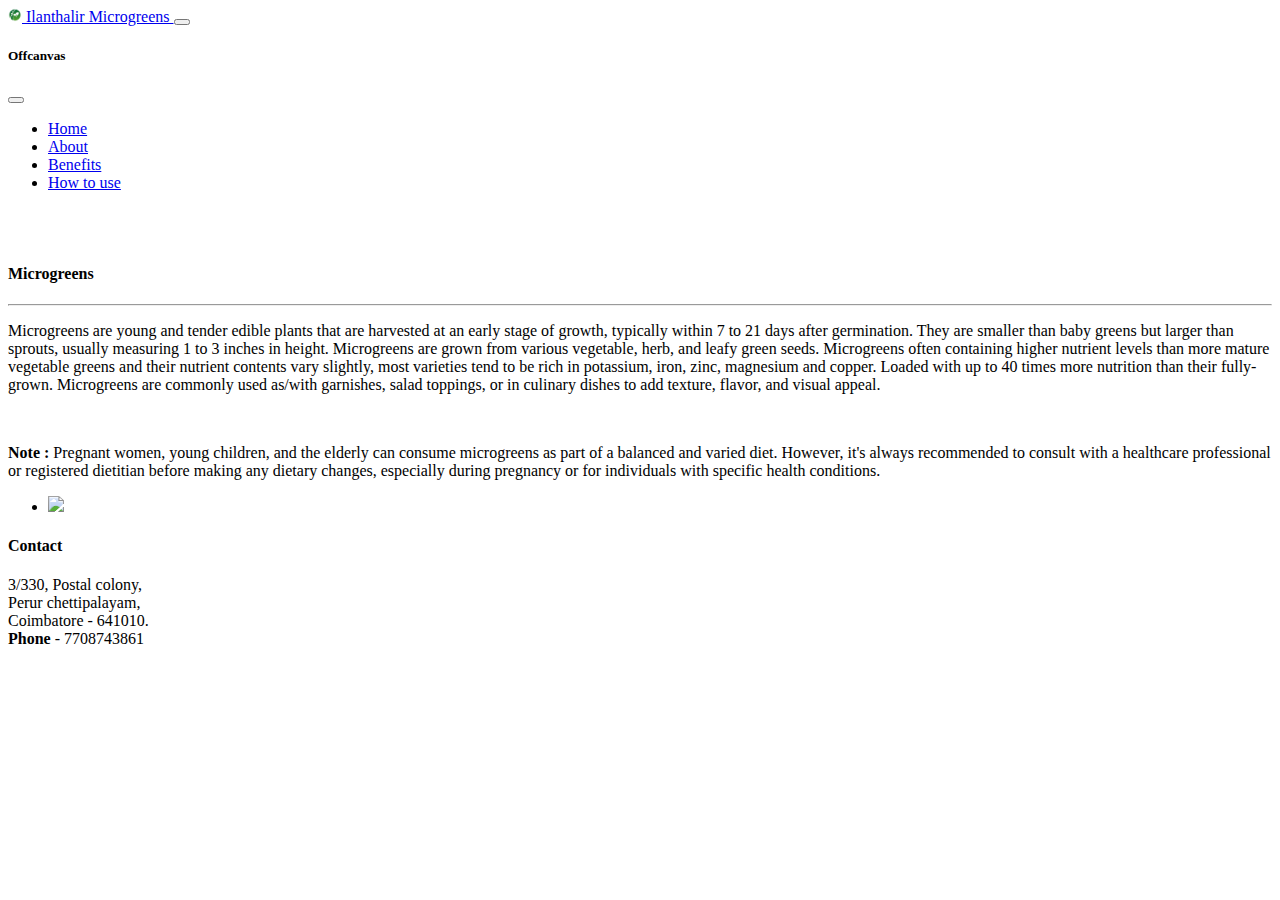
==== index.html @ 25a97f54 "fix : added logo" ====
<!DOCTYPE html>
<html lang="en">
<head>
    <meta charset="UTF-8">
    <meta http-equiv="X-UA-Compatible" content="IE=edge">
    <meta name="viewport" content="width=device-width, initial-scale=1.0">
    <link rel="icon" href="/images/4.png">
    <link rel="stylesheet" href="design.css">
    <title>DJ Microgreens</title>
    
    <link href="https://cdn.jsdelivr.net/npm/bootstrap@5.3.0/dist/css/bootstrap.min.css" rel="stylesheet" integrity="sha384-9ndCyUaIbzAi2FUVXJi0CjmCapSmO7SnpJef0486qhLnuZ2cdeRhO02iuK6FUUVM" crossorigin="anonymous">
    <script src="https://cdn.jsdelivr.net/npm/bootstrap@5.3.0/dist/js/bootstrap.bundle.min.js" integrity="sha384-geWF76RCwLtnZ8qwWowPQNguL3RmwHVBC9FhGdlKrxdiJJigb/j/68SIy3Te4Bkz" crossorigin="anonymous"></script>

    <link rel="preconnect" href="https://fonts.googleapis.com">
    <link rel="preconnect" href="https://fonts.gstatic.com" crossorigin>
    <link href="https://fonts.googleapis.com/css2?family=Lora&display=swap" rel="stylesheet">

    <script src="https://code.jquery.com/jquery-1.12.4.js"></script>
    <script src="https://code.jquery.com/ui/1.12.1/jquery-ui.js"></script>
    <link rel="stylesheet" href="https://cdnjs.cloudflare.com/ajax/libs/font-awesome/4.7.0/css/font-awesome.min.css">
    <script src="http://cdn.jsdelivr.net/particles.js/2.0.0/particles.min.js"></script> 
    <script src="http://threejs.org/examples/js/libs/stats.min.js"></script>
</head>
<body >

  <nav class="navbar navbar-expand-lg navbar-dark fixed-top bg-dark" aria-label="Offcanvas navbar large">
    <div class="container">
      <a class="navbar-brand" href="#">
        <img src="images/logo.png" height="14" width="14" srcset="">
        Ilanthalir Microgreens
      </a>
      <button class="navbar-toggler" type="button" data-bs-toggle="offcanvas" data-bs-target="#offcanvasNavbar2" aria-controls="offcanvasNavbar2" aria-label="Toggle navigation">
        <span class="navbar-toggler-icon"></span>
      </button>
      <div class="offcanvas offcanvas-end text-bg-dark" tabindex="-1" id="offcanvasNavbar2" aria-labelledby="offcanvasNavbar2Label">
        <div class="offcanvas-header">
          <h5 class="offcanvas-title" id="offcanvasNavbar2Label">Offcanvas</h5>
          <button type="button" class="btn-close btn-close-white" data-bs-dismiss="offcanvas" aria-label="Close"></button>
        </div>
        <div class="offcanvas-body">
            <ul class="navbar-nav justify-content-end flex-grow-1 pe-3">
              <li class="nav-item">
                <a class="nav-link active" aria-current="page" href="index.html">Home</a>
              </li>
              <li class="nav-item">
                <a class="nav-link " href="About.html">About</a>
              </li>
              <li class="nav-item">
                <a class="nav-link" href="benefits.html">Benefits</a>
              </li>
              <li class="nav-item">
                <a class="nav-link" href="diet.html">How to use</a>
              </li>
            </ul>
          </div>
      </div>
    </div>
  </nav>


    <main class="container  mt-5" style="padding-top: 35px;">
        <div class="row g-5">
            <div class="col-md-8">             
        
              <article class="blog-post">

                <h4 class="Heading-Custom">Microgreens</h4>
                <hr>

                <p class="Content-Custom">
                  Microgreens are young and tender edible plants that are harvested at an early stage of 
                  growth, typically within 7 to 21 days after germination. They are smaller than baby 
                  greens but larger than sprouts, usually measuring 1 to 3 inches in height. Microgreens 
                  are grown from various vegetable, herb, and leafy green seeds. Microgreens often 
                  containing higher nutrient levels than more mature vegetable greens and their nutrient 
                  contents vary slightly, most varieties tend to be rich in potassium, iron, zinc, 
                  magnesium and copper. Loaded with up to 40 times more nutrition than their fully-grown. 
                  Microgreens are commonly used as/with garnishes, salad toppings, or in culinary dishes to add 
                  texture, flavor, and visual appeal.

                </p>
                <br>
                <p class="Content-Custom">
                    <b>Note : </b>Pregnant women, young children, and the elderly can consume microgreens as part of a balanced and varied diet. 
                    However, it's always recommended to consult with a healthcare professional or registered dietitian before making
                     any dietary changes, especially during pregnancy or for individuals with specific health conditions.
                </p>

                <!-- <h4>Related Links</h4>
                <hr>
                <p>
                  <a href="index.html">About DJ Microgreens</a><br>
                  <a href="benefits.html">Benefits of Microgreens</a><br>
                  <a href="diet.html">Microgreens in diet</a>

                </p> -->
                
              </article>
        
              
        
            </div>
        
            <div class="col-md-4" >
              <div class="position-sticky" style="top: 5rem;">

                <div>
                  
                  <ul class="list-unstyled">
                    <li>
                      <img src="images/4.png" width="100%"  >
                      
                    </li>                    
                  </ul>
                </div>


                <div class="p-4 mb-3 bg-body-tertiary rounded">
                  <h4 class="fst-italic"><font style="vertical-align: inherit;"><font style="vertical-align: inherit;">Contact</font></font></h4>
                  <p class="mb-0"><font style="vertical-align: inherit;"><font style="vertical-align: inherit;">
                    3/330, Postal colony,<br>
                    Perur chettipalayam,<br>
                    Coimbatore - 641010. <br>
                    <b>Phone</b> - 7708743861 
                  </font></font></p>
                </div>
        
                

              </div>
            </div>

        </div>
    </main>

</body>
</html>
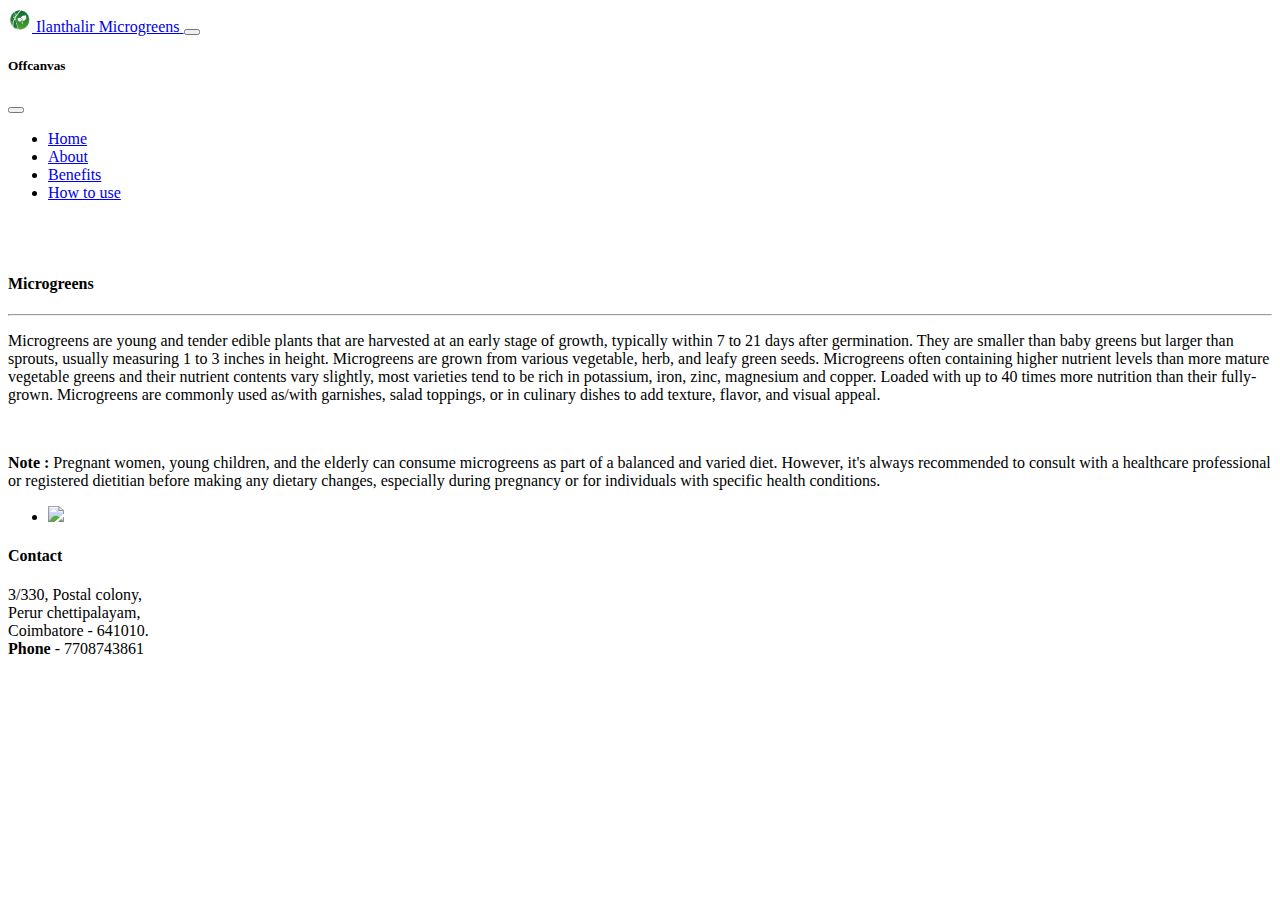
==== commit 336e8e46: "fix : logo size" ====
--- a/index.html
+++ b/index.html
@@ -4,7 +4,7 @@
     <meta charset="UTF-8">
     <meta http-equiv="X-UA-Compatible" content="IE=edge">
     <meta name="viewport" content="width=device-width, initial-scale=1.0">
-    <link rel="icon" href="/images/4.png">
+    <link rel="shortcut icon" href="/images/4.png" type="image/x-icon"   >
     <link rel="stylesheet" href="design.css">
     <title>DJ Microgreens</title>
     
@@ -26,7 +26,7 @@
   <nav class="navbar navbar-expand-lg navbar-dark fixed-top bg-dark" aria-label="Offcanvas navbar large">
     <div class="container">
       <a class="navbar-brand" href="#">
-        <img src="images/logo.png" height="14" width="14" srcset="">
+        <img src="images/logo.png" height="24" width="24" srcset="">
         Ilanthalir Microgreens
       </a>
       <button class="navbar-toggler" type="button" data-bs-toggle="offcanvas" data-bs-target="#offcanvasNavbar2" aria-controls="offcanvasNavbar2" aria-label="Toggle navigation">
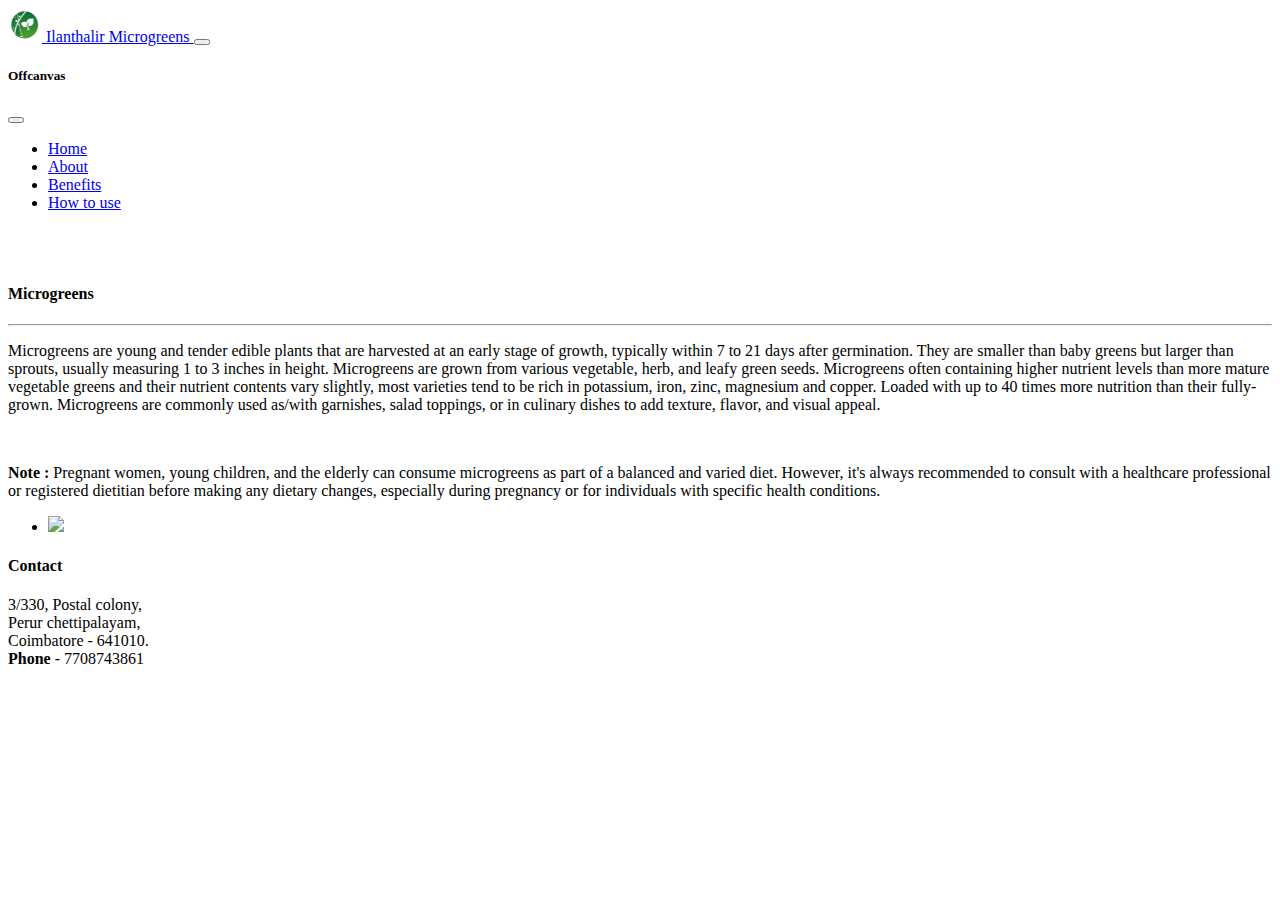
==== commit 26d0b621: "fix  : logo size in header" ====
--- a/index.html
+++ b/index.html
@@ -4,7 +4,7 @@
     <meta charset="UTF-8">
     <meta http-equiv="X-UA-Compatible" content="IE=edge">
     <meta name="viewport" content="width=device-width, initial-scale=1.0">
-    <link rel="shortcut icon" href="/images/4.png" type="image/x-icon"   >
+    <link rel="shortcut icon" href="/images/logo.png" type="image/x-icon"   >
     <link rel="stylesheet" href="design.css">
     <title>DJ Microgreens</title>
     
@@ -26,7 +26,7 @@
   <nav class="navbar navbar-expand-lg navbar-dark fixed-top bg-dark" aria-label="Offcanvas navbar large">
     <div class="container">
       <a class="navbar-brand" href="#">
-        <img src="images/logo.png" height="24" width="24" srcset="">
+        <img src="images/logo.png" height="34" width="34" srcset="">
         Ilanthalir Microgreens
       </a>
       <button class="navbar-toggler" type="button" data-bs-toggle="offcanvas" data-bs-target="#offcanvasNavbar2" aria-controls="offcanvasNavbar2" aria-label="Toggle navigation">
